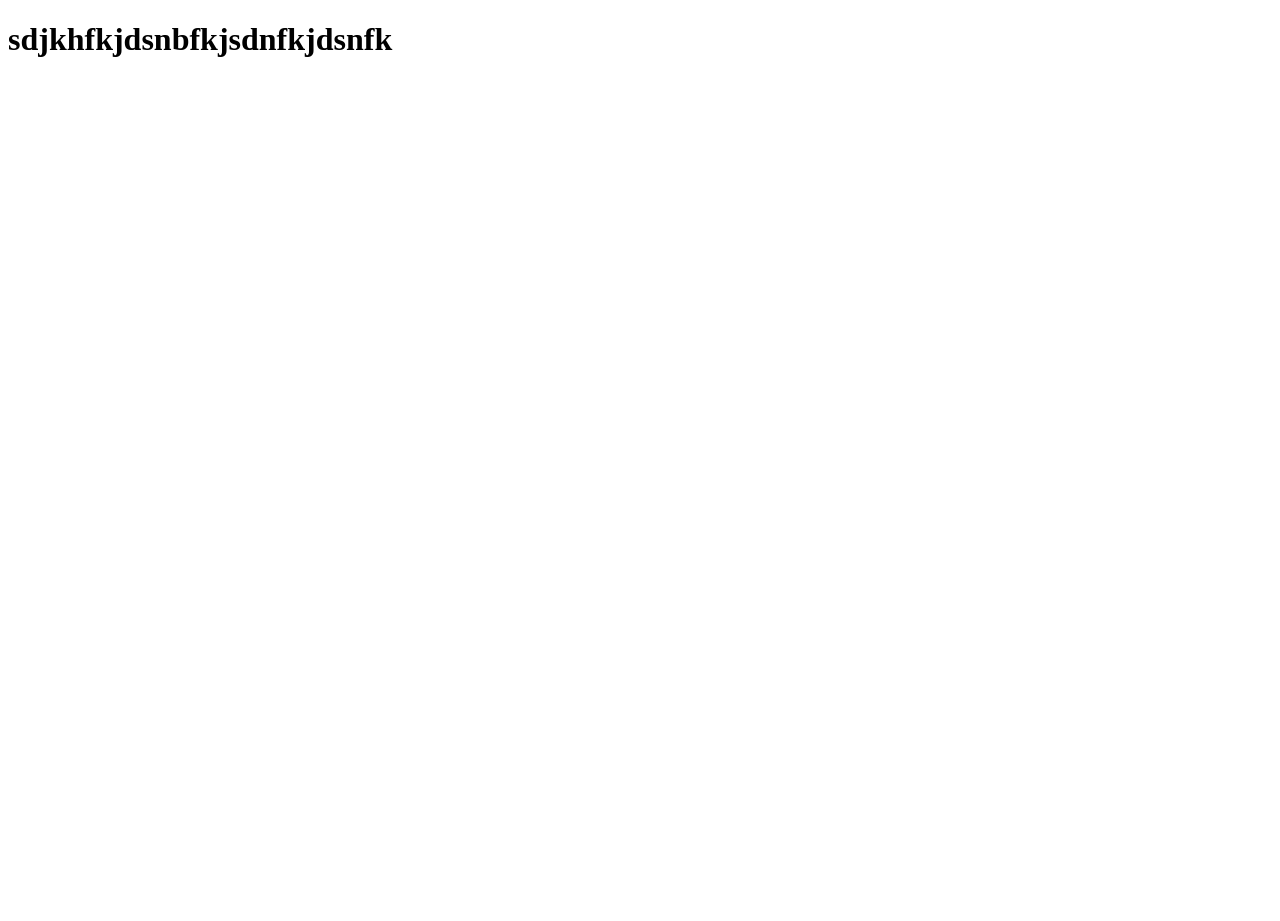
==== public/index.html @ 9dd1e0bc "first commit" ====
<!doctype html><html lang="en"><head><meta charset="UTF-8"><meta http-equiv="X-UA-Compatible" content="IE=edge"><meta name="viewport" content="width=device-width,initial-scale=1"><meta name="google" content="notranslate"/><meta name="format-detection" content="telephone=no"><title>Index</title><meta charset="UTF-8"><meta http-equiv="X-UA-Compatible" content="IE=edge"><meta name="viewport" content="width=device-width,initial-scale=1"><meta name="chrome" content="notranslate"><meta name="description" content="site description"/><meta name="author" content="site author"><meta property="og:title" content="Index"><meta property="og:type" content="website"><meta property="og:url" content="site url"><meta property="og:image" content="https://www.google.com"><meta property="og:site_name" content="Index"><meta property="og:description" content="site description"><meta name="twitter:card" content="summary"/><meta name="twitter:site" content="site url"/><meta name="twitter:title" content="Index"/><meta name="twitter:description" content="site description"/><meta name="twitter:image" content="https://www.google.com"/><meta name="twitter:url" content="site url"/><meta itemprop="name" content="Index"><meta itemprop="description" content="site description"><meta itemprop="image" content="https://www.google.com"><title>Index</title><link rel="preconnect" href="https://fonts.googleapis.com"><link rel="preconnect" href="https://fonts.gstatic.com" crossorigin><link href="https://fonts.googleapis.com/css2?family=Noto+Sans+TC:wght@300;400;500;700&family=Noto+Serif+TC:wght@400;500;700;900&display=swap" rel="stylesheet"><link rel="icon" href="logo.svg"><script defer="defer" src="assets/js/vendor.858f3fcc.js"></script><script defer="defer" src="assets/js/main.c9dc5634.js"></script><link href="assets/css/vendor.css" rel="stylesheet"><link href="assets/css/main.css" rel="stylesheet"></head><body><header></header><h1>sdjkhfkjdsnbfkjsdnfkjdsnfk</h1><footer></footer><script async src="https://www.googletagmanager.com/gtag/js?id="></script><script>function gtag(){dataLayer.push(arguments)}window.dataLayer=window.dataLayer||[],gtag("js",new Date),gtag("config","")</script></body></html>
---- public/assets/css/vendor.css ----
.markdown-body{--base-size-4:0.25rem;--base-size-8:0.5rem;--base-size-16:1rem;--base-size-24:1.5rem;--base-size-40:2.5rem;--base-text-weight-normal:400;--base-text-weight-medium:500;--base-text-weight-semibold:600;--fontStack-monospace:ui-monospace,SFMono-Regular,SF Mono,Menlo,Consolas,Liberation Mono,monospace;--fgColor-accent:Highlight}@media(prefers-color-scheme:dark){.markdown-body,[data-theme=dark]{--csstools-color-scheme--light: ;color-scheme:dark;--focus-outlineColor:#1f6feb;--fgColor-default:#f0f6fc;--fgColor-muted:#9198a1;--fgColor-accent:#4493f8;--fgColor-success:#3fb950;--fgColor-attention:#d29922;--fgColor-danger:#f85149;--fgColor-done:#ab7df8;--bgColor-default:#0d1117;--bgColor-muted:#151b23;--bgColor-neutral-muted:hsla(215,8%,43%,.2);--bgColor-attention-muted:rgba(187,128,9,.149);--borderColor-default:#3d444d;--borderColor-muted:rgba(61,68,77,.702);--borderColor-neutral-muted:rgba(61,68,77,.702);--borderColor-accent-emphasis:#1f6feb;--borderColor-success-emphasis:#238636;--borderColor-attention-emphasis:#9e6a03;--borderColor-danger-emphasis:#da3633;--borderColor-done-emphasis:#8957e5;--color-prettylights-syntax-comment:#9198a1;--color-prettylights-syntax-constant:#79c0ff;--color-prettylights-syntax-constant-other-reference-link:#a5d6ff;--color-prettylights-syntax-entity:#d2a8ff;--color-prettylights-syntax-storage-modifier-import:#f0f6fc;--color-prettylights-syntax-entity-tag:#7ee787;--color-prettylights-syntax-keyword:#ff7b72;--color-prettylights-syntax-string:#a5d6ff;--color-prettylights-syntax-variable:#ffa657;--color-prettylights-syntax-brackethighlighter-unmatched:#f85149;--color-prettylights-syntax-brackethighlighter-angle:#9198a1;--color-prettylights-syntax-invalid-illegal-text:#f0f6fc;--color-prettylights-syntax-invalid-illegal-bg:#8e1519;--color-prettylights-syntax-carriage-return-text:#f0f6fc;--color-prettylights-syntax-carriage-return-bg:#b62324;--color-prettylights-syntax-string-regexp:#7ee787;--color-prettylights-syntax-markup-list:#f2cc60;--color-prettylights-syntax-markup-heading:#1f6feb;--color-prettylights-syntax-markup-italic:#f0f6fc;--color-prettylights-syntax-markup-bold:#f0f6fc;--color-prettylights-syntax-markup-deleted-text:#ffdcd7;--color-prettylights-syntax-markup-deleted-bg:#67060c;--color-prettylights-syntax-markup-inserted-text:#aff5b4;--color-prettylights-syntax-markup-inserted-bg:#033a16;--color-prettylights-syntax-markup-changed-text:#ffdfb6;--color-prettylights-syntax-markup-changed-bg:#5a1e02;--color-prettylights-syntax-markup-ignored-text:#f0f6fc;--color-prettylights-syntax-markup-ignored-bg:#1158c7;--color-prettylights-syntax-meta-diff-range:#d2a8ff;--color-prettylights-syntax-sublimelinter-gutter-mark:#3d444d}}@media(prefers-color-scheme:light){.markdown-body,[data-theme=light]{--csstools-color-scheme--light:initial;color-scheme:light;--focus-outlineColor:#0969da;--fgColor-default:#1f2328;--fgColor-muted:#59636e;--fgColor-accent:#0969da;--fgColor-success:#1a7f37;--fgColor-attention:#9a6700;--fgColor-danger:#d1242f;--fgColor-done:#8250df;--bgColor-default:#fff;--bgColor-muted:#f6f8fa;--bgColor-neutral-muted:rgba(129,139,152,.122);--bgColor-attention-muted:#fff8c5;--borderColor-default:#d1d9e0;--borderColor-muted:rgba(209,217,224,.702);--borderColor-neutral-muted:rgba(209,217,224,.702);--borderColor-accent-emphasis:#0969da;--borderColor-success-emphasis:#1a7f37;--borderColor-attention-emphasis:#9a6700;--borderColor-danger-emphasis:#cf222e;--borderColor-done-emphasis:#8250df;--color-prettylights-syntax-comment:#59636e;--color-prettylights-syntax-constant:#0550ae;--color-prettylights-syntax-constant-other-reference-link:#0a3069;--color-prettylights-syntax-entity:#6639ba;--color-prettylights-syntax-storage-modifier-import:#1f2328;--color-prettylights-syntax-entity-tag:#0550ae;--color-prettylights-syntax-keyword:#cf222e;--color-prettylights-syntax-string:#0a3069;--color-prettylights-syntax-variable:#953800;--color-prettylights-syntax-brackethighlighter-unmatched:#82071e;--color-prettylights-syntax-brackethighlighter-angle:#59636e;--color-prettylights-syntax-invalid-illegal-text:#f6f8fa;--color-prettylights-syntax-invalid-illegal-bg:#82071e;--color-prettylights-syntax-carriage-return-text:#f6f8fa;--color-prettylights-syntax-carriage-return-bg:#cf222e;--color-prettylights-syntax-string-regexp:#116329;--color-prettylights-syntax-markup-list:#3b2300;--color-prettylights-syntax-markup-heading:#0550ae;--color-prettylights-syntax-markup-italic:#1f2328;--color-prettylights-syntax-markup-bold:#1f2328;--color-prettylights-syntax-markup-deleted-text:#82071e;--color-prettylights-syntax-markup-deleted-bg:#ffebe9;--color-prettylights-syntax-markup-inserted-text:#116329;--color-prettylights-syntax-markup-inserted-bg:#dafbe1;--color-prettylights-syntax-markup-changed-text:#953800;--color-prettylights-syntax-markup-changed-bg:#ffd8b5;--color-prettylights-syntax-markup-ignored-text:#d1d9e0;--color-prettylights-syntax-markup-ignored-bg:#0550ae;--color-prettylights-syntax-meta-diff-range:#8250df;--color-prettylights-syntax-sublimelinter-gutter-mark:#818b98}}.markdown-body{-ms-text-size-adjust:100%;-webkit-text-size-adjust:100%;background-color:var(--bgColor-default);color:var(--fgColor-default);font-family:-apple-system,BlinkMacSystemFont,Segoe UI,Noto Sans,Helvetica,Arial,sans-serif,Apple Color Emoji,Segoe UI Emoji;font-size:16px;line-height:1.5;margin:0;word-wrap:break-word}.markdown-body h1:hover .anchor .octicon-link:before,.markdown-body h2:hover .anchor .octicon-link:before,.markdown-body h3:hover .anchor .octicon-link:before,.markdown-body h4:hover .anchor .octicon-link:before,.markdown-body h5:hover .anchor .octicon-link:before,.markdown-body h6:hover .anchor .octicon-link:before{background-color:currentColor;content:" ";display:inline-block;height:16px;-webkit-mask-image:url("data:image/svg+xml;charset=utf-8,%3Csvg xmlns='http://www.w3.org/2000/svg' aria-hidden='true' viewBox='0 0 16 16'%3E%3Cpath fill-rule='evenodd' d='M7.775 3.275a.75.75 0 0 0 1.06 1.06l1.25-1.25a2 2 0 1 1 2.83 2.83l-2.5 2.5a2 2 0 0 1-2.83 0 .75.75 0 0 0-1.06 1.06 3.5 3.5 0 0 0 4.95 0l2.5-2.5a3.5 3.5 0 0 0-4.95-4.95zm-4.69 9.64a2 2 0 0 1 0-2.83l2.5-2.5a2 2 0 0 1 2.83 0 .75.75 0 0 0 1.06-1.06 3.5 3.5 0 0 0-4.95 0l-2.5 2.5a3.5 3.5 0 0 0 4.95 4.95l1.25-1.25a.75.75 0 0 0-1.06-1.06l-1.25 1.25a2 2 0 0 1-2.83 0'/%3E%3C/svg%3E");mask-image:url("data:image/svg+xml;charset=utf-8,%3Csvg xmlns='http://www.w3.org/2000/svg' aria-hidden='true' viewBox='0 0 16 16'%3E%3Cpath fill-rule='evenodd' d='M7.775 3.275a.75.75 0 0 0 1.06 1.06l1.25-1.25a2 2 0 1 1 2.83 2.83l-2.5 2.5a2 2 0 0 1-2.83 0 .75.75 0 0 0-1.06 1.06 3.5 3.5 0 0 0 4.95 0l2.5-2.5a3.5 3.5 0 0 0-4.95-4.95zm-4.69 9.64a2 2 0 0 1 0-2.83l2.5-2.5a2 2 0 0 1 2.83 0 .75.75 0 0 0 1.06-1.06 3.5 3.5 0 0 0-4.95 0l-2.5 2.5a3.5 3.5 0 0 0 4.95 4.95l1.25-1.25a.75.75 0 0 0-1.06-1.06l-1.25 1.25a2 2 0 0 1-2.83 0'/%3E%3C/svg%3E");width:16px}.markdown-body details,.markdown-body figcaption,.markdown-body figure{display:block}.markdown-body summary{display:list-item}.markdown-body [hidden]{display:none!important}.markdown-body a{background-color:transparent;color:var(--fgColor-accent);-webkit-text-decoration:none;text-decoration:none}.markdown-body abbr[title]{border-bottom:none;-webkit-text-decoration:underline dotted;text-decoration:underline;text-decoration:underline dotted}.markdown-body b,.markdown-body strong{font-weight:600;font-weight:var(--base-text-weight-semibold,600)}.markdown-body dfn{font-style:italic}.markdown-body h1{border-bottom:1px solid var(--borderColor-muted);font-size:2em;font-weight:600;font-weight:var(--base-text-weight-semibold,600);margin:.67em 0;padding-bottom:.3em}.markdown-body mark{background-color:var(--bgColor-attention-muted);color:var(--fgColor-default)}.markdown-body small{font-size:90%}.markdown-body sub,.markdown-body sup{font-size:75%;line-height:0;position:relative;vertical-align:baseline}.markdown-body sub{bottom:-.25em}.markdown-body sup{top:-.5em}.markdown-body img{border-style:none;-webkit-box-sizing:content-box;box-sizing:content-box;max-width:100%}.markdown-body code,.markdown-body kbd,.markdown-body pre,.markdown-body samp{font-family:monospace;font-size:1em}.markdown-body figure{margin:1em var(--base-size-40)}.markdown-body hr{background:transparent;background-color:var(--borderColor-default);border:0;-webkit-box-sizing:content-box;box-sizing:content-box;height:.25em;margin:var(--base-size-24) 0;overflow:hidden;padding:0}.markdown-body input{font:inherit;font-family:inherit;font-size:inherit;line-height:inherit;margin:0;overflow:visible}.markdown-body [type=button],.markdown-body [type=reset],.markdown-body [type=submit]{-webkit-appearance:button;-moz-appearance:button;appearance:button}.markdown-body [type=checkbox],.markdown-body [type=radio]{-webkit-box-sizing:border-box;box-sizing:border-box;padding:0}.markdown-body [type=number]::-webkit-inner-spin-button,.markdown-body [type=number]::-webkit-outer-spin-button{height:auto}.markdown-body [type=search]::-webkit-search-cancel-button,.markdown-body [type=search]::-webkit-search-decoration{-webkit-appearance:none;appearance:none}.markdown-body ::-webkit-input-placeholder{color:inherit;opacity:.54}.markdown-body ::-webkit-file-upload-button{-webkit-appearance:button;appearance:button;font:inherit}.markdown-body a:hover{-webkit-text-decoration:underline;text-decoration:underline}.markdown-body ::-webkit-input-placeholder{color:var(--fgColor-muted);opacity:1}.markdown-body ::-moz-placeholder{color:var(--fgColor-muted);opacity:1}.markdown-body :-ms-input-placeholder{color:var(--fgColor-muted);opacity:1}.markdown-body ::-ms-input-placeholder{color:var(--fgColor-muted);opacity:1}.markdown-body ::placeholder{color:var(--fgColor-muted);opacity:1}.markdown-body hr:after,.markdown-body hr:before{content:"";display:table}.markdown-body hr:after{clear:both}.markdown-body table{border-collapse:collapse;border-spacing:0;display:block;-webkit-font-feature-settings:"tnum";font-feature-settings:"tnum";font-variant:tabular-nums;max-width:100%;overflow:auto;width:-webkit-max-content;width:-moz-max-content;width:max-content}.markdown-body td,.markdown-body th{padding:0}.markdown-body details summary{cursor:pointer}.markdown-body [role=button]:focus,.markdown-body a:focus,.markdown-body input[type=checkbox]:focus,.markdown-body input[type=radio]:focus{-webkit-box-shadow:none;box-shadow:none;outline:2px solid var(--focus-outlineColor);outline-offset:-2px}.markdown-body [role=button]:focus:not(:focus-visible),.markdown-body a:focus:not(:focus-visible),.markdown-body input[type=checkbox]:focus:not(:focus-visible),.markdown-body input[type=radio]:focus:not(:focus-visible){outline:1px solid transparent}.markdown-body [role=button]:focus-visible,.markdown-body a:focus-visible,.markdown-body input[type=checkbox]:focus-visible,.markdown-body input[type=radio]:focus-visible{-webkit-box-shadow:none;box-shadow:none;outline:2px solid var(--focus-outlineColor);outline-offset:-2px}.markdown-body a:not([class]):focus,.markdown-body a:not([class]):focus-visible,.markdown-body input[type=checkbox]:focus,.markdown-body input[type=checkbox]:focus-visible,.markdown-body input[type=radio]:focus,.markdown-body input[type=radio]:focus-visible{outline-offset:0}.markdown-body kbd{background-color:var(--bgColor-muted);border-bottom-color:var(--borderColor-neutral-muted);border:1px solid var(--borderColor-neutral-muted);border-radius:6px;-webkit-box-shadow:inset 0 -1px 0 var(--borderColor-neutral-muted);box-shadow:inset 0 -1px 0 var(--borderColor-neutral-muted);color:var(--fgColor-default);display:inline-block;font:11px ui-monospace,SFMono-Regular,SF Mono,Menlo,Consolas,Liberation Mono,monospace;font:11px var(--fontStack-monospace,ui-monospace,SFMono-Regular,SF Mono,Menlo,Consolas,Liberation Mono,monospace);line-height:10px;padding:var(--base-size-4);vertical-align:middle}.markdown-body h1,.markdown-body h2,.markdown-body h3,.markdown-body h4,.markdown-body h5,.markdown-body h6{font-weight:600;font-weight:var(--base-text-weight-semibold,600);line-height:1.25;margin-bottom:var(--base-size-16);margin-top:var(--base-size-24)}.markdown-body h2{border-bottom:1px solid var(--borderColor-muted);font-size:1.5em;padding-bottom:.3em}.markdown-body h2,.markdown-body h3{font-weight:600;font-weight:var(--base-text-weight-semibold,600)}.markdown-body h3{font-size:1.25em}.markdown-body h4{font-size:1em}.markdown-body h4,.markdown-body h5{font-weight:600;font-weight:var(--base-text-weight-semibold,600)}.markdown-body h5{font-size:.875em}.markdown-body h6{color:var(--fgColor-muted);font-size:.85em;font-weight:600;font-weight:var(--base-text-weight-semibold,600)}.markdown-body p{margin-bottom:10px;margin-top:0}.markdown-body blockquote{border-left:.25em solid var(--borderColor-default);color:var(--fgColor-muted);margin:0;padding:0 1em}.markdown-body ol,.markdown-body ul{margin-bottom:0;margin-top:0;padding-left:2em}.markdown-body ol ol,.markdown-body ul ol{list-style-type:lower-roman}.markdown-body ol ol ol,.markdown-body ol ul ol,.markdown-body ul ol ol,.markdown-body ul ul ol{list-style-type:lower-alpha}.markdown-body dd{margin-left:0}.markdown-body code,.markdown-body pre,.markdown-body samp,.markdown-body tt{font-family:ui-monospace,SFMono-Regular,SF Mono,Menlo,Consolas,Liberation Mono,monospace;font-family:var(--fontStack-monospace,ui-monospace,SFMono-Regular,SF Mono,Menlo,Consolas,Liberation Mono,monospace);font-size:12px}.markdown-body pre{margin-bottom:0;margin-top:0;word-wrap:normal}.markdown-body .octicon{display:inline-block;overflow:visible!important;vertical-align:text-bottom;fill:currentColor}.markdown-body input::-webkit-inner-spin-button,.markdown-body input::-webkit-outer-spin-button{-webkit-appearance:none;appearance:none;margin:0}.markdown-body .mr-2{margin-right:8px!important;margin-right:var(--base-size-8,8px)!important}.markdown-body:after,.markdown-body:before{content:"";display:table}.markdown-body:after{clear:both}.markdown-body>:first-child{margin-top:0!important}.markdown-body>:last-child{margin-bottom:0!important}.markdown-body a:not([href]){color:inherit;-webkit-text-decoration:none;text-decoration:none}.markdown-body .absent{color:var(--fgColor-danger)}.markdown-body .anchor{float:left;line-height:1;margin-left:-20px;padding-right:var(--base-size-4)}.markdown-body .anchor:focus{outline:none}.markdown-body blockquote,.markdown-body details,.markdown-body dl,.markdown-body ol,.markdown-body p,.markdown-body pre,.markdown-body table,.markdown-body ul{margin-bottom:var(--base-size-16);margin-top:0}.markdown-body blockquote>:first-child{margin-top:0}.markdown-body blockquote>:last-child{margin-bottom:0}.markdown-body h1 .octicon-link,.markdown-body h2 .octicon-link,.markdown-body h3 .octicon-link,.markdown-body h4 .octicon-link,.markdown-body h5 .octicon-link,.markdown-body h6 .octicon-link{color:var(--fgColor-default);vertical-align:middle;visibility:hidden}.markdown-body h1:hover .anchor,.markdown-body h2:hover .anchor,.markdown-body h3:hover .anchor,.markdown-body h4:hover .anchor,.markdown-body h5:hover .anchor,.markdown-body h6:hover .anchor{-webkit-text-decoration:none;text-decoration:none}.markdown-body h1:hover .anchor .octicon-link,.markdown-body h2:hover .anchor .octicon-link,.markdown-body h3:hover .anchor .octicon-link,.markdown-body h4:hover .anchor .octicon-link,.markdown-body h5:hover .anchor .octicon-link,.markdown-body h6:hover .anchor .octicon-link{visibility:visible}.markdown-body h1 code,.markdown-body h1 tt,.markdown-body h2 code,.markdown-body h2 tt,.markdown-body h3 code,.markdown-body h3 tt,.markdown-body h4 code,.markdown-body h4 tt,.markdown-body h5 code,.markdown-body h5 tt,.markdown-body h6 code,.markdown-body h6 tt{font-size:inherit;padding:0 .2em}.markdown-body summary h1,.markdown-body summary h2,.markdown-body summary h3,.markdown-body summary h4,.markdown-body summary h5,.markdown-body summary h6{display:inline-block}.markdown-body summary h1 .anchor,.markdown-body summary h2 .anchor,.markdown-body summary h3 .anchor,.markdown-body summary h4 .anchor,.markdown-body summary h5 .anchor,.markdown-body summary h6 .anchor{margin-left:-40px}.markdown-body summary h1,.markdown-body summary h2{border-bottom:0;padding-bottom:0}.markdown-body ol.no-list,.markdown-body ul.no-list{list-style-type:none;padding:0}.markdown-body ol[type="a s"]{list-style-type:lower-alpha}.markdown-body ol[type="A s"]{list-style-type:upper-alpha}.markdown-body ol[type="i s"]{list-style-type:lower-roman}.markdown-body ol[type="I s"]{list-style-type:upper-roman}.markdown-body div>ol:not([type]),.markdown-body ol[type="1"]{list-style-type:decimal}.markdown-body ol ol,.markdown-body ol ul,.markdown-body ul ol,.markdown-body ul ul{margin-bottom:0;margin-top:0}.markdown-body li>p{margin-top:var(--base-size-16)}.markdown-body li+li{margin-top:.25em}.markdown-body dl{padding:0}.markdown-body dl dt{font-size:1em;font-style:italic;font-weight:600;font-weight:var(--base-text-weight-semibold,600);margin-top:var(--base-size-16);padding:0}.markdown-body dl dd{margin-bottom:var(--base-size-16);padding:0 var(--base-size-16)}.markdown-body table th{font-weight:600;font-weight:var(--base-text-weight-semibold,600)}.markdown-body table td,.markdown-body table th{border:1px solid var(--borderColor-default);padding:6px 13px}.markdown-body table td>:last-child{margin-bottom:0}.markdown-body table tr{background-color:var(--bgColor-default);border-top:1px solid var(--borderColor-muted)}.markdown-body table tr:nth-child(2n){background-color:var(--bgColor-muted)}.markdown-body table img{background-color:transparent}.markdown-body img[align=right]{padding-left:20px}.markdown-body img[align=left]{padding-right:20px}.markdown-body .emoji{background-color:transparent;max-width:none;vertical-align:text-top}.markdown-body span.frame{display:block;overflow:hidden}.markdown-body span.frame>span{border:1px solid var(--borderColor-default);display:block;float:left;margin:13px 0 0;overflow:hidden;padding:7px;width:auto}.markdown-body span.frame span img{display:block;float:left}.markdown-body span.frame span span{clear:both;color:var(--fgColor-default);display:block;padding:5px 0 0}.markdown-body span.align-center{clear:both;display:block;overflow:hidden}.markdown-body span.align-center>span{display:block;margin:13px auto 0;overflow:hidden;text-align:center}.markdown-body span.align-center span img{margin:0 auto;text-align:center}.markdown-body span.align-right{clear:both;display:block;overflow:hidden}.markdown-body span.align-right>span{display:block;margin:13px 0 0;overflow:hidden;text-align:right}.markdown-body span.align-right span img{margin:0;text-align:right}.markdown-body span.float-left{display:block;float:left;margin-right:13px;overflow:hidden}.markdown-body span.float-left span{margin:13px 0 0}.markdown-body span.float-right{display:block;float:right;margin-left:13px;overflow:hidden}.markdown-body span.float-right>span{display:block;margin:13px auto 0;overflow:hidden;text-align:right}.markdown-body code,.markdown-body tt{background-color:var(--bgColor-neutral-muted);border-radius:6px;font-size:85%;margin:0;padding:.2em .4em;white-space:break-spaces}.markdown-body code br,.markdown-body tt br{display:none}.markdown-body del code{text-decoration:inherit}.markdown-body samp{font-size:85%}.markdown-body pre code{font-size:100%}.markdown-body pre>code{background:transparent;border:0;margin:0;padding:0;white-space:pre;word-break:normal}.markdown-body .highlight{margin-bottom:var(--base-size-16)}.markdown-body .highlight pre{margin-bottom:0;word-break:normal}.markdown-body .highlight pre,.markdown-body pre{background-color:var(--bgColor-muted);border-radius:6px;color:var(--fgColor-default);font-size:85%;line-height:1.45;overflow:auto;padding:var(--base-size-16)}.markdown-body pre code,.markdown-body pre tt{display:inline;line-height:inherit;margin:0;max-width:auto;overflow:visible;padding:0;word-wrap:normal;background-color:transparent;border:0}.markdown-body .csv-data td,.markdown-body .csv-data th{font-size:12px;line-height:1;overflow:hidden;padding:5px;text-align:left;white-space:nowrap}.markdown-body .csv-data .blob-num{background:var(--bgColor-default);border:0;padding:10px var(--base-size-8) 9px;text-align:right}.markdown-body .csv-data tr{border-top:0}.markdown-body .csv-data th{background:var(--bgColor-muted);border-top:0;font-weight:600;font-weight:var(--base-text-weight-semibold,600)}.markdown-body [data-footnote-ref]:before{content:"["}.markdown-body [data-footnote-ref]:after{content:"]"}.markdown-body .footnotes{border-top:1px solid var(--borderColor-default);color:var(--fgColor-muted);font-size:12px}.markdown-body .footnotes ol,.markdown-body .footnotes ol ul{padding-left:var(--base-size-16)}.markdown-body .footnotes ol ul{display:inline-block;margin-top:var(--base-size-16)}.markdown-body .footnotes li{position:relative}.markdown-body .footnotes li:target:before{border:2px solid var(--borderColor-accent-emphasis);border-radius:6px;bottom:calc(var(--base-size-8)*-1);content:"";left:calc(var(--base-size-24)*-1);pointer-events:none;position:absolute;right:calc(var(--base-size-8)*-1);top:calc(var(--base-size-8)*-1)}.markdown-body .footnotes li:target{color:var(--fgColor-default)}.markdown-body .footnotes .data-footnote-backref g-emoji{font-family:monospace}.markdown-body body:has(:modal){padding-right:var(--dialog-scrollgutter)!important}.markdown-body .pl-c{color:var(--color-prettylights-syntax-comment)}.markdown-body .pl-c1,.markdown-body .pl-s .pl-v{color:var(--color-prettylights-syntax-constant)}.markdown-body .pl-e,.markdown-body .pl-en{color:var(--color-prettylights-syntax-entity)}.markdown-body .pl-s .pl-s1,.markdown-body .pl-smi{color:var(--color-prettylights-syntax-storage-modifier-import)}.markdown-body .pl-ent{color:var(--color-prettylights-syntax-entity-tag)}.markdown-body .pl-k{color:var(--color-prettylights-syntax-keyword)}.markdown-body .pl-pds,.markdown-body .pl-s,.markdown-body .pl-s .pl-pse .pl-s1,.markdown-body .pl-sr,.markdown-body .pl-sr .pl-cce,.markdown-body .pl-sr .pl-sra,.markdown-body .pl-sr .pl-sre{color:var(--color-prettylights-syntax-string)}.markdown-body .pl-smw,.markdown-body .pl-v{color:var(--color-prettylights-syntax-variable)}.markdown-body .pl-bu{color:var(--color-prettylights-syntax-brackethighlighter-unmatched)}.markdown-body .pl-ii{background-color:var(--color-prettylights-syntax-invalid-illegal-bg);color:var(--color-prettylights-syntax-invalid-illegal-text)}.markdown-body .pl-c2{background-color:var(--color-prettylights-syntax-carriage-return-bg);color:var(--color-prettylights-syntax-carriage-return-text)}.markdown-body .pl-sr .pl-cce{color:var(--color-prettylights-syntax-string-regexp);font-weight:700}.markdown-body .pl-ml{color:var(--color-prettylights-syntax-markup-list)}.markdown-body .pl-mh,.markdown-body .pl-mh .pl-en,.markdown-body .pl-ms{color:var(--color-prettylights-syntax-markup-heading);font-weight:700}.markdown-body .pl-mi{color:var(--color-prettylights-syntax-markup-italic);font-style:italic}.markdown-body .pl-mb{color:var(--color-prettylights-syntax-markup-bold);font-weight:700}.markdown-body .pl-md{background-color:var(--color-prettylights-syntax-markup-deleted-bg);color:var(--color-prettylights-syntax-markup-deleted-text)}.markdown-body .pl-mi1{background-color:var(--color-prettylights-syntax-markup-inserted-bg);color:var(--color-prettylights-syntax-markup-inserted-text)}.markdown-body .pl-mc{background-color:var(--color-prettylights-syntax-markup-changed-bg);color:var(--color-prettylights-syntax-markup-changed-text)}.markdown-body .pl-mi2{background-color:var(--color-prettylights-syntax-markup-ignored-bg);color:var(--color-prettylights-syntax-markup-ignored-text)}.markdown-body .pl-mdr{color:var(--color-prettylights-syntax-meta-diff-range);font-weight:700}.markdown-body .pl-ba{color:var(--color-prettylights-syntax-brackethighlighter-angle)}.markdown-body .pl-sg{color:var(--color-prettylights-syntax-sublimelinter-gutter-mark)}.markdown-body .pl-corl{color:var(--color-prettylights-syntax-constant-other-reference-link);-webkit-text-decoration:underline;text-decoration:underline}.markdown-body [role=button]:focus:not(:focus-visible),.markdown-body [role=tabpanel][tabindex="0"]:focus:not(:focus-visible),.markdown-body a:focus:not(:focus-visible),.markdown-body button:focus:not(:focus-visible),.markdown-body summary:focus:not(:focus-visible){-webkit-box-shadow:none;box-shadow:none;outline:none}.markdown-body [tabindex="0"]:focus:not(:focus-visible),.markdown-body details-dialog:focus:not(:focus-visible){outline:none}.markdown-body g-emoji{display:inline-block;font-family:Apple Color Emoji,Segoe UI Emoji,Segoe UI Symbol;font-size:1em;font-style:normal!important;font-weight:400;font-weight:var(--base-text-weight-normal,400);line-height:1;min-width:1ch;vertical-align:-.075em}.markdown-body g-emoji img{height:1em;width:1em}.markdown-body .task-list-item{list-style-type:none}.markdown-body .task-list-item label{font-weight:400;font-weight:var(--base-text-weight-normal,400)}.markdown-body .task-list-item.enabled label{cursor:pointer}.markdown-body .task-list-item+.task-list-item{margin-top:var(--base-size-4)}.markdown-body .task-list-item .handle{display:none}.markdown-body .task-list-item-checkbox{margin:0 .2em .25em -1.4em;vertical-align:middle}[dir=rtl] .markdown-body ol .task-list-item-checkbox,[dir=rtl] .markdown-body ul .task-list-item-checkbox{margin:0 -1.6em .25em .2em}.markdown-body .contains-task-list:focus-within .task-list-item-convert-container,.markdown-body .contains-task-list:hover .task-list-item-convert-container{display:block;height:24px;overflow:visible;width:auto;clip:auto}.markdown-body ::-webkit-calendar-picker-indicator{-webkit-filter:invert(50%);filter:invert(50%)}.markdown-body .markdown-alert{border-left:.25em solid var(--borderColor-default);color:inherit;margin-bottom:var(--base-size-16);padding:var(--base-size-8) var(--base-size-16)}.markdown-body .markdown-alert>:first-child{margin-top:0}.markdown-body .markdown-alert>:last-child{margin-bottom:0}.markdown-body .markdown-alert .markdown-alert-title{display:-webkit-box;display:-ms-flexbox;display:flex;font-weight:500;font-weight:var(--base-text-weight-medium,500);-webkit-box-align:center;-ms-flex-align:center;align-items:center;line-height:1}.markdown-body .markdown-alert.markdown-alert-note{border-left-color:var(--borderColor-accent-emphasis)}.markdown-body .markdown-alert.markdown-alert-note .markdown-alert-title{color:var(--fgColor-accent)}.markdown-body .markdown-alert.markdown-alert-important{border-left-color:var(--borderColor-done-emphasis)}.markdown-body .markdown-alert.markdown-alert-important .markdown-alert-title{color:var(--fgColor-done)}.markdown-body .markdown-alert.markdown-alert-warning{border-left-color:var(--borderColor-attention-emphasis)}.markdown-body .markdown-alert.markdown-alert-warning .markdown-alert-title{color:var(--fgColor-attention)}.markdown-body .markdown-alert.markdown-alert-tip{border-left-color:var(--borderColor-success-emphasis)}.markdown-body .markdown-alert.markdown-alert-tip .markdown-alert-title{color:var(--fgColor-success)}.markdown-body .markdown-alert.markdown-alert-caution{border-left-color:var(--borderColor-danger-emphasis)}.markdown-body .markdown-alert.markdown-alert-caution .markdown-alert-title{color:var(--fgColor-danger)}.markdown-body>:first-child>.heading-element:first-child{margin-top:0!important}.markdown-body .highlight pre:has(+.zeroclipboard-container){min-height:52px}
---- public/assets/css/main.css ----
body,html{height:100%}
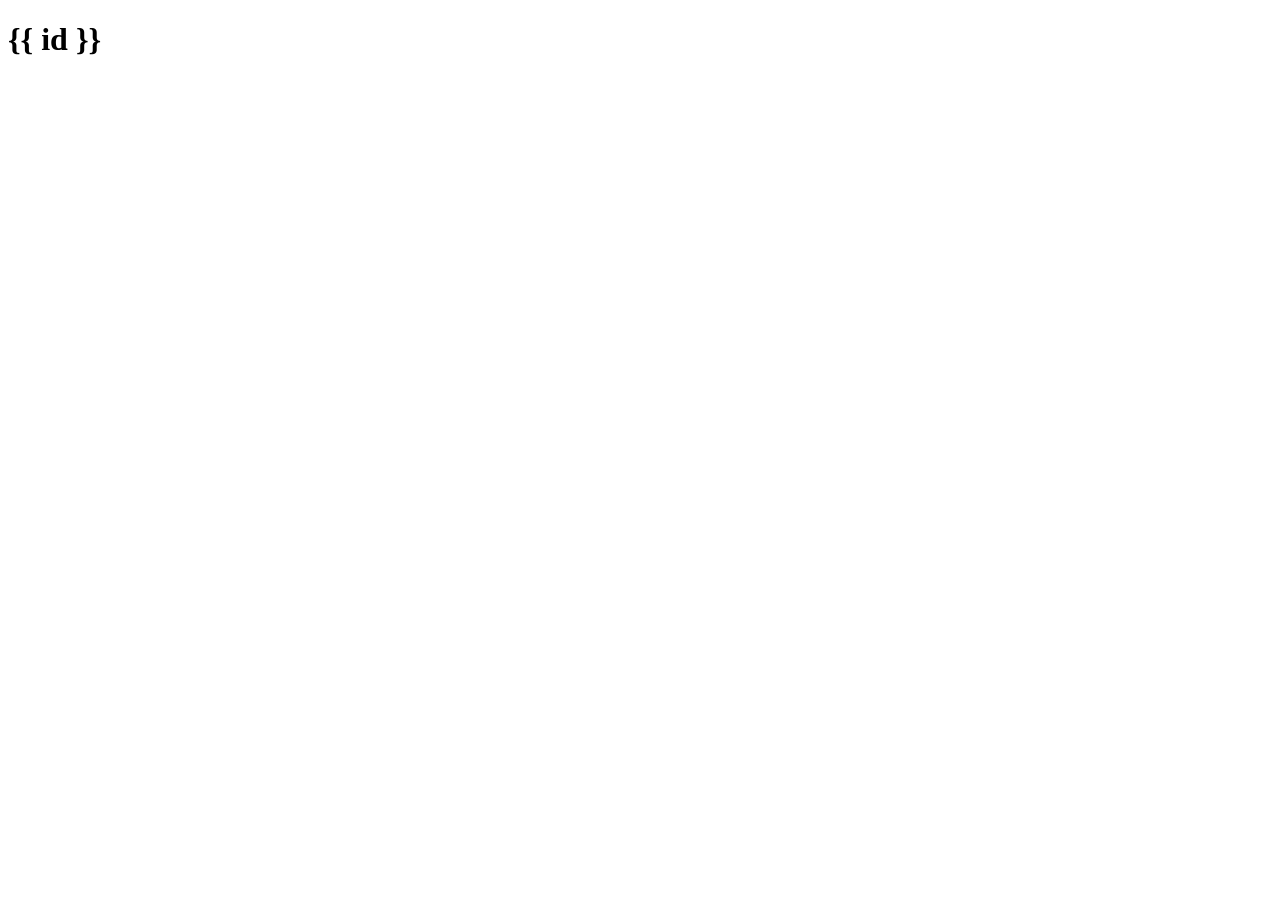
==== commit b655ece1: "Fix .env" ====
--- a/public/index.html
+++ b/public/index.html
@@ -1 +1,53 @@
-<!doctype html><html lang="en"><head><meta charset="UTF-8"><meta http-equiv="X-UA-Compatible" content="IE=edge"><meta name="viewport" content="width=device-width,initial-scale=1"><meta name="google" content="notranslate"/><meta name="format-detection" content="telephone=no"><title>Index</title><meta charset="UTF-8"><meta http-equiv="X-UA-Compatible" content="IE=edge"><meta name="viewport" content="width=device-width,initial-scale=1"><meta name="chrome" content="notranslate"><meta name="description" content="site description"/><meta name="author" content="site author"><meta property="og:title" content="Index"><meta property="og:type" content="website"><meta property="og:url" content="site url"><meta property="og:image" content="https://www.google.com"><meta property="og:site_name" content="Index"><meta property="og:description" content="site description"><meta name="twitter:card" content="summary"/><meta name="twitter:site" content="site url"/><meta name="twitter:title" content="Index"/><meta name="twitter:description" content="site description"/><meta name="twitter:image" content="https://www.google.com"/><meta name="twitter:url" content="site url"/><meta itemprop="name" content="Index"><meta itemprop="description" content="site description"><meta itemprop="image" content="https://www.google.com"><title>Index</title><link rel="preconnect" href="https://fonts.googleapis.com"><link rel="preconnect" href="https://fonts.gstatic.com" crossorigin><link href="https://fonts.googleapis.com/css2?family=Noto+Sans+TC:wght@300;400;500;700&family=Noto+Serif+TC:wght@400;500;700;900&display=swap" rel="stylesheet"><link rel="icon" href="logo.svg"><script defer="defer" src="assets/js/vendor.858f3fcc.js"></script><script defer="defer" src="assets/js/main.c9dc5634.js"></script><link href="assets/css/vendor.css" rel="stylesheet"><link href="assets/css/main.css" rel="stylesheet"></head><body><header></header><h1>sdjkhfkjdsnbfkjsdnfkjdsnfk</h1><footer></footer><script async src="https://www.googletagmanager.com/gtag/js?id="></script><script>function gtag(){dataLayer.push(arguments)}window.dataLayer=window.dataLayer||[],gtag("js",new Date),gtag("config","")</script></body></html>+<!doctype html>
+<html lang="en">
+
+<head>
+  <meta charset="UTF-8">
+  <meta http-equiv="X-UA-Compatible" content="IE=edge">
+  <meta name="viewport" content="width=device-width,initial-scale=1">
+  <meta name="google" content="notranslate" />
+  <meta name="format-detection" content="telephone=no">
+  <title>Index</title>
+  <meta charset="UTF-8">
+  <meta http-equiv="X-UA-Compatible" content="IE=edge">
+  <meta name="viewport" content="width=device-width,initial-scale=1">
+  <meta name="chrome" content="notranslate">
+  <meta name="description" content="site description" />
+  <meta name="author" content="site author">
+  <meta property="og:title" content="Index">
+  <meta property="og:type" content="website">
+  <meta property="og:url" content="site url">
+  <meta property="og:image" content="https://www.google.com">
+  <meta property="og:site_name" content="Index">
+  <meta property="og:description" content="site description">
+  <meta name="twitter:card" content="summary" />
+  <meta name="twitter:site" content="site url" />
+  <meta name="twitter:title" content="Index" />
+  <meta name="twitter:description" content="site description" />
+  <meta name="twitter:image" content="https://www.google.com" />
+  <meta name="twitter:url" content="site url" />
+  <meta itemprop="name" content="Index">
+  <meta itemprop="description" content="site description">
+  <meta itemprop="image" content="https://www.google.com">
+  <title>Index</title>
+  <link rel="preconnect" href="https://fonts.googleapis.com">
+  <link rel="preconnect" href="https://fonts.gstatic.com" crossorigin>
+  <link
+    href="https://fonts.googleapis.com/css2?family=Noto+Sans+TC:wght@300;400;500;700&family=Noto+Serif+TC:wght@400;500;700;900&display=swap"
+    rel="stylesheet">
+  <link rel="icon" href="logo.svg">
+  <script defer="defer" src="assets/js/vendor.858f3fcc.js"></script>
+  <script defer="defer" src="assets/js/main.c9dc5634.js"></script>
+  <link href="assets/css/vendor.css" rel="stylesheet">
+  <link href="assets/css/main.css" rel="stylesheet">
+</head>
+
+<body>
+  <header></header>
+  <h1>{{ id }}</h1>
+  <footer></footer>
+  <script async src="https://www.googletagmanager.com/gtag/js?id="></script>
+  <script>function gtag() { dataLayer.push(arguments) } window.dataLayer = window.dataLayer || [], gtag("js", new Date), gtag("config", "")</script>
+</body>
+
+</html>
